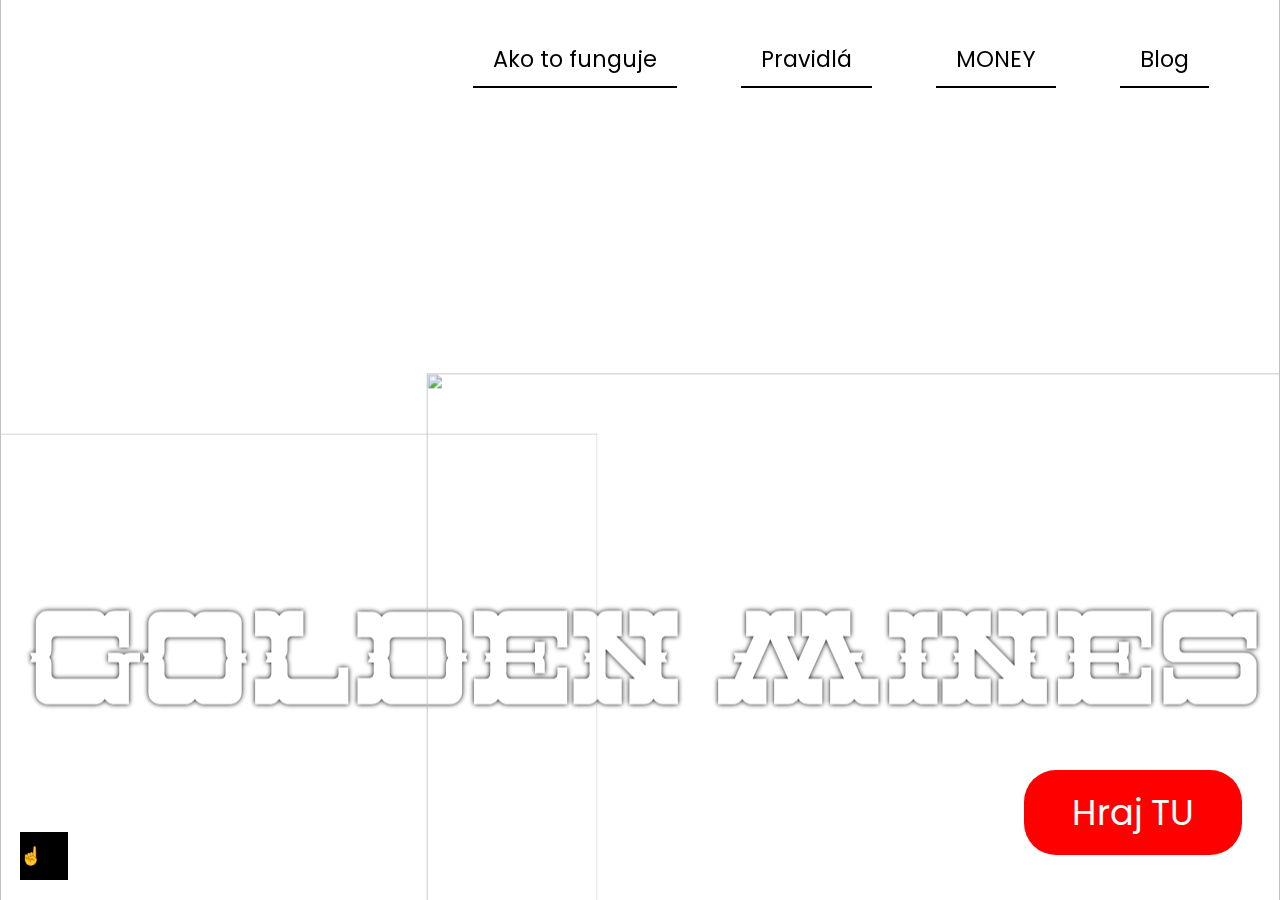
==== index.html @ 9b0a1c46 "Add files via upload" ====
<!DOCTYPE html>
<html lang="en">
<head>
    <meta charset="UTF-8">
    <meta name="viewport" content="width=device-width, initial-scale=1.0">
    <title>Golden Mines</title>
    <link rel="stylesheet" href="styles.css">
    <link rel="preconnect" href="https://fonts.googleapis.com">
    <link rel="preconnect" href="https://fonts.gstatic.com" crossorigin>
    <link href="https://fonts.googleapis.com/css2?family=Poppins:ital,wght@0,300;0,400;0,700;0,800;1,300&display=swap" rel="stylesheet">
    <link href="https://unpkg.com/aos@2.3.1/dist/aos.css" rel="stylesheet">
    
</head>
<body>
    <a href="" class="a-cta">
        <div class="cta">Hraj TU</div>
    </a>

    <div class="scrollToTopBtn">☝️</div>
    

    <div class="wrapper">
        
        <nav class="nav">
            <input type="checkbox" id="nav-check">
              <div class="nav-header">
                <div class="nav-title logo">
                  
                </div>
              </div>
              <div class="nav-btn menu-items" id="menu">
                <label for="nav-check">
                  <span class="line-1"></span>
                  <span class="line-2"></span>
                  <span class="line-3"></span>
                </label>
              </div>
            <ul class="nav-list">
              <li><a href="#atf" class="hover-animation" id="top">Ako to funguje</a></li>
              <li><a href="#rules" class="hover-animation">Pravidlá</a></li>
              <li><a href="#money" class="hover-animation">MONEY</a></li>
              <li><a href="#bb" class="hover-animation">Blog</a></li>
            </ul>
        </nav>
        <header>
            <img src="https://lh3.googleusercontent.com/pw/AIL4fc_6dKrCgphfph3wB4d3SVeVBeexCOc2OrMAYzwJkneeIIgdIEN6M0lj3PhbDrO88kbMSRLiS8F5J6vPbnIkny32Tnr4PzD8XAIhFByEGGRoAO_AY2XN=w2400" alt="" class="background">
            <img src="https://lh3.googleusercontent.com/pw/AIL4fc-oiW6kAd2v8ZvRy0LVGXOCRowTZ6TR_eJRW0NjmSG_LkenKSI_gQydhmaIMxwE8V2CPoYSMRp3kaWZu0hReyLuxGX-AuriEzreAhP1XIP3Be4lAFA_=w2400" alt="" class="foreground-left">
            <img src="https://lh3.googleusercontent.com/pw/AIL4fc9DDHajbQrZkwJofv5lgK8YIXgM2vff1e0lYQ9BOH8PDeBJ5qB8cOEFeukiF05RbwjDPTLZlxQDyvwHEPJkxTeXj4QfkiiunWFarC8muHu5IQIeBpp5=w2400" alt="" class="foreground-right">
            <h1 class="title">GOLDEN MINES</h1>
        </header>
        <section class="first-section" id="atf">
            <h1 data-aos="fade-right">WHAT?!! Ako to funguje? </h1>
            <div class="p-wrapper">
                <p class="p-container eye-point">
                    Golden Mines je populárnou online hrou, ktorá umožňuje hráčom ťažiť virtuálne zlato a zarobiť si reálne peniaze. Hra je k dispozícii od roku 2007 a má veľkú základňu hráčov v Rusku a ďalších krajinách.
                    Je zadarmo a ponúka hráčom možnosť získavať virtuálne zlato prostredníctvom rôznych aktivít v hre ako je ťažba, obchodovanie a plnenie úloh.
                </p>
                <p class="p-container">
                     Hráči môžu následne vymeniť svoje virtuálne zlato za reálne peniaze alebo ho použiť na nákup bonusov a vylepšení v hre. No je tam jeden trik.
                    Golden Mines je vďaka svojmu nie až tak zaujímavému hernému zážitku voľbou pre každého, kto hľadá pomerne jednoducho zarobené peniaze, každopádne, musíš sa v tom vedieť hýbať.
                </p>
            </div>
        </section>
        <section class="second-section">
            <div data-aos="fade-right">
                <h1  id="rules">hmm... Pravidlá?</h1>
            </div>
            <div class="p-wrapper">
                <div class="p-container container-img">
                    <img  src="https://lh3.googleusercontent.com/pw/AIL4fc_JHTX8qP8EedUizKuuDOhqvPA8HYAQA8ZOhrdyefDSOCs2l26OonTu_F_nuL8t9RU3XJeCE-rIxd51jhit5y4_uYezyNhdcSOiB9pRfBB-XQ9IvmTr=w2400" alt=""></img>
                </div>
                <p class="p-container"> Hlavnými mechanikami hry Golden Mines sú ťažba virtuálneho zlata, obchodovanie a plnenie úloh. Hráči môžu ťažiť zlato tak, že si prenajmú trpaslíkov, ktorí za nich ťažia rudy rôznej kvality, ktoré sa vymieňa za virtuálnu menu. Čím viac zlata hráči ťažia, tým drahších/lepších trpaslíkov si môžu prenajať.   
                </p>
            </div>
            <div class="p-wrapper">
                <p class="p-container">
                    Hráči možu kupovať zlato aj za reálne peniaze a získavať tak ďalšiu virtuálnu menu. Hra ponúka aj rôzne úlohy a výzvy, ktoré hráči môžu plniť na získanie ďalšieho zlata a bonusov.
                    Celkovo je herný zážitok v Golden Mines založený na rôznych aktivitách, ktoré hráči musia vykonávať, aby získali virtuálne zlato a zlepšili svoj herný postup.
                </p>
                <div-p class="p-container container-img">
                    <img src="https://lh3.googleusercontent.com/pw/AIL4fc8SibuO_Uk42aJY_wFPdqSKVJxFIcW8uuHHeJH7R7Ah7AxA7Z309IEn6S44OVEuLWGQ2MsEv3vnTuv3QLq6Jat9g_FsRh9s500fCQV3DaZx4t4uq0Yp=w2400" alt="">
                </div-p>
            </div>
        </section>
        
        <section class="third-section">
            <div class="p-wrapper-column">
                <h1 data-aos="fade-right" >Oficiálne pravidlá</h1>
                <p>Golden Mines je hra, ktorá má určité pravidlá a podmienky, ktoré hráč musí dodržiavať. Sú tam obyčajné veci typu že, keď budeš podvádzať, tak majú plné právo ti zablokovať účet atď atď... No ak plánuješ začať hrať, tu máš link, určite to čekni.</p>

                <a href="https://play.gold-mines.biz/en/rules"><button>PRAVIDLÁ TU</button></a>
                
            </div>
        </section>

        <section class="fourth-section showbutton">
            <div class="p-wrapper-column">
                <h1 data-aos="fade-right" id="money">Ako vytiahnuť peniaze? 
                </h1>
                <div class="p-wrapper gif-wrapper">
                    <p>Áno, predsalen</p>
                    <div class="gif"></div>
                    <p>je to možné :)))</p>
                </div>

                <p class="p-background"> Ak hráč v hre Golden Mines zarobí virtuálne zlato a chce si ho vymeniť za reálne peniaze, musí dodržať určité pravidlá. Hráč musí mať platný účet na platobnej platforme, ktorú podporuje Golden Mines (PAYEER - pre slovákov je naj). Potom môže požiadať o výmenu virtuálneho zlata za reálne peniaze.
                </p>

                <p class="p-background">Proces výberu peňazí závisí od výšky výberu a spôsobu platby. Hráč musí mať minimálnu sumu virtuálneho zlata na účte, ktorú možno vybrať a musí byť overený. Overenie účtu môže zahŕňať odoslanie dokladov totožnosti alebo iných informácií. Hráč by mal tiež dodržiavať pravidlá a podmienky hry, aby sa vyhol zrušeniu výberu alebo uzamknutiu účtu.</p>
                
                <p class="p-background">Ak sú splnené všetky požiadavky, hráč môže požiadať o výmenu virtuálneho zlata za reálne peniaze, ktoré budú zaslané na jeho platobný účet. </p>
                
            </div>
        </section>
        <section class="fifth-section showbutton" >
            <div class="p-wrapper-column">
                <h1 data-aos="fade-right" id="bb">BONUSY + Blog</h1>
                <div class="bonus-col">
                    <h2>Golden BURSE</h2>
                    <p>Golden BURSE alebo takzvaná zlatá burza? Je pomerne nová mechanika v hre, stará len niekoľko mesiacov. A toto je hlavný dôvod prečo som sa vrátil k aktívnemu hraniu Golden Mines.</p>

                    <p>Teraz poďme k tomu ako to funguje, Zlatá burza ti umožňuje okamžite predať zlato za momentálny kurz (ktorý je určený aktuálnym množstvom hráčov) za takzvané <span class="cash-points"><a href="">CASH POINTS</a> </span>toré sú potrebné na to, aby si si mohol vytiahnuť peniaze. 
                    </p>

                    <p>
                        Zlatá burza je k dispozícii všetkým hráčom, ktorí doplnili zostatok aspoň 5 000 rubľami.
                        
    
                    </p>
                        
                        
                </div>
            </div>
        </section>
        <section class="blog showbutton">
            <div class="p-wrapper-column">
                <h1 data-aos="fade-right">BLOG</h1>
                <div class="blog-cards">
                    
    
                    <div class="blogItem">
                        <a href="blog.html">
                        <img src="https://lh3.googleusercontent.com/pw/AIL4fc_d4dgTKtdZ2F7DD849lRiBowWgm0NQReX3zq_CmthRGT8pSpr0VP4Yy2P55MYomzACI0fovpTZgeNoj0thiFhoXh3fOmnhC1rWR_RO8Mbg4Zjk5nH1=w2400" alt="">
                        <h5> zaČiatky</h5>
                        <h2>Začínal som ako 17 ročný chalan..</h2>
                        <p>"Myslel som si, že budem mať do 5 rokov z tohto na účte milióny. Hahah chceš vedieť kolko som zarobil naozaj? Dotraz mi prišlo.."
                        </p>
                        <div class="footer">
                            <img src="https://lh3.googleusercontent.com/pw/AIL4fc8m6s7nbV8cYysvJoqXZyfI14P0KTt6GFCYiniR49mPILTgJ8TBw0m60yxFVj-MsEPS3XosPsIyA-toq7vcbDoKbXkcuf8i518mbXHv9Qd_KGiSCq7a=w2400" alt="">
                            <h4><span class="bold">GoldenMajner</span> <br>  16.09.2023</h4>
                        </div>
                        </a>
                    </div>
                    
                    <div class="blogItem">
                    <img src="https://lh3.googleusercontent.com/pw/AIL4fc_d4dgTKtdZ2F7DD849lRiBowWgm0NQReX3zq_CmthRGT8pSpr0VP4Yy2P55MYomzACI0fovpTZgeNoj0thiFhoXh3fOmnhC1rWR_RO8Mbg4Zjk5nH1=w2400" alt="">
                    <h5>Meme</h5>
                    <h2></h2>
                    <p>
                    </p>
                    <div class="footer">
                        <img src="https://lh3.googleusercontent.com/pw/AIL4fc8m6s7nbV8cYysvJoqXZyfI14P0KTt6GFCYiniR49mPILTgJ8TBw0m60yxFVj-MsEPS3XosPsIyA-toq7vcbDoKbXkcuf8i518mbXHv9Qd_KGiSCq7a=w2400" alt="">
                        <h4><span class="bold"></span> <br> </h4>
                    </div>
                    </div>
                    <div class="blogItem">
                    <img src="https://lh3.googleusercontent.com/pw/AIL4fc_d4dgTKtdZ2F7DD849lRiBowWgm0NQReX3zq_CmthRGT8pSpr0VP4Yy2P55MYomzACI0fovpTZgeNoj0thiFhoXh3fOmnhC1rWR_RO8Mbg4Zjk5nH1=w2400" alt="">
                    <h5>Self-Improvement</h5>
                    <h2></h2>
                    <p>
                    </p>
                    <div class="footer">
                        <img src="https://lh3.googleusercontent.com/pw/AIL4fc8m6s7nbV8cYysvJoqXZyfI14P0KTt6GFCYiniR49mPILTgJ8TBw0m60yxFVj-MsEPS3XosPsIyA-toq7vcbDoKbXkcuf8i518mbXHv9Qd_KGiSCq7a=w2400" alt="">
                        <h4><span class="bold"></span> <br></h4>
                    </div>
                    </div>
                
                </div>
                  
                
            </div>
        </section>
        
        
    </div>


    <script src="https://unpkg.com/aos@next/dist/aos.js">
    </script>
    <script>
      AOS.init({
        duration: 300,
        once: true,
        delay: 0,
      });
    </script>

    <script>
        var toggleClass = document.getElementById("menu");
      
        toggleClass.onclick = function() {
          toggleClass.classList.toggle("open-menu")
        }
    </script>

    <script>
        // We select the element we want to target
        var target = document.querySelectorAll(".showbutton");

        var scrollToTopBtn = document.querySelector(".scrollToTopBtn");
        var rootElement = document.documentElement;

        // Next we want to create a function that will be called when that element is intersected
        function callback(entries, observer) {
        // The callback will return an array of entries, even if you are only observing a single item
        entries.forEach((entry) => {
            if (entry.isIntersecting) {
            // Show button
            scrollToTopBtn.classList.add("showBtn");
            } else {
            // Hide button
            scrollToTopBtn.classList.remove("showBtn");
            }
        });
        }

        function scrollToTop() {
        rootElement.scrollTo({
            top: 0,
            behavior: "smooth"
        });
        }
        scrollToTopBtn.addEventListener("click", scrollToTop);

        // Next we instantiate the observer with the function we created above. This takes an optional configuration
        // object that we will use in the other examples.
        let observer = new IntersectionObserver(callback);
        // Finally start observing the target element
        observer.observe(target);

    </script>

    
</body>
</html>
---- styles.css ----
*,
*::after,
*::before {
  box-sizing: border-box;
  padding: 0;
  margin: 0;
  scroll-behavior: smooth;
}

:root {
    --green:#606C38;
    --dark-green:#283618;
    --white: #FEFAE0;
    --light-orange: #DDA15E;
    --dark-orange:#BC6C25;

    --gradient-dark: linear-gradient(90deg, rgba(96,108,56,1) 0%, rgba(40,54,24,1) 80%);
}

html {
    font-size: 1rem;
    font-family: 'Poppins', sans-serif;

    
}

@font-face {
    font-family: Tightrope;
    src: url(Tightrope-Regular.ttf);
}


/* ----- CTA ----- */
.cta {
  width: fit-content;
  height: fit-content;
  position: fixed;
  z-index: 9999;
  right: 3%;
  bottom:5%;

  background-color: red;
  color:white ;
  font-size: 2.2rem;
  padding: 1rem 3rem;
  border-radius: 2rem;
  border: none;
  animation: cta-hop 10s ease-in-out infinite;
  
}


@keyframes cta-hop {
  0% {
    transform: translateY(0%);
  }

  5% {
    transform: translateY(30%);
  }
   
  8% {
    transform: translateY(0%);
  }

  15% {
    transform: translateY(10%);
  }

  20% {
    transform: translateY(0%);
  }
}

/* ----- to top button ----- */

/* .to-top {
  position: fixed;
  width: 2rem;
  height: 2rem;
  
  bottom: 5%;
  left: 3%;
  z-index: 9999;
  padding: 2rem;
  background-image: url(https://static.thenounproject.com/png/4595406-200.png);
  background-size: cover;
  animation: topButton;
  animation-iteration-count: 1;
  animation-duration: 3s;
  animation-timeline: linear;
  scroll-behavior: smooth;

}

@keyframes topButton {
  0% {
    opacity: 0;
  }
  90% {
    transform: translateY(40%);
    opacity: 0;
  }

  96% {
    transform: translateY(30%);
    opacity: .5;
  }
  
  100% {
    transform: translateY(0%);
    opacity: 1;
  }
  
} */

.scrollToTopBtn {
  background-color: black;
  border: none;
  color: white;
  cursor: pointer;
  font-size: 18px;
  line-height: 48px;
  width: 48px;

  /* place it at the bottom right corner */
  position: fixed;
  bottom: 20px;
  left: 20px;
  /* keep it at the top of everything else */
  z-index: 100;
  /* hide with opacity */
  opacity: 1;
  /* also add a translate effect */
  /* transform: translateY(100px); */
  /* and a transition */
  transition: all 0.5s ease;
}

.showBtn {
  opacity: 1;
  transform: translateY(0);
}







/* ---------- NAV-CSS ----------  */

.pc-nav {
    display: flex;
    justify-content: space-between;
    margin-top: 2rem;
    margin-bottom: -5rem;
  }
  
  .logo {
    color: var(--red);
    font-size: 1.7rem;
  }
  .logo-1 {
    color: var(--red);
    font-size: 3rem;
    font-weight: 900;
  }
  
  .menu-items {
    display: flex;
    justify-content: center;
    align-items: center;
  }
  
  .menu-items p {
    margin: 0 2rem;
    font-size: 1rem;
    font-weight: 400;
  }
  
  .nav {
    width: 100%;
    background-color: transparent;
    display: flex;
    align-items: center;
  }
  
  .nav > .nav-header {
    flex: 0.95;
    padding-left: 1rem;
  }
  
  
  .nav > .nav-list {
    display: flex;
    gap: 2rem;
    margin-right: 2rem;
    margin-top: 2rem;
  }
  .nav > .nav-list > li {
    list-style-type: none;
    border-bottom: 2px solid black;
    margin: 0 1rem;
  }
  .nav > .nav-list > li a {
    text-decoration: none;
    color: black;
    cursor: pointer;
    font-size: 1.4rem;
    padding: 10pX 20px;
    
  }
  .nav > #nav-check {
      display: none;
  }

  /* hover animation */

.nav-list a:hover {
  
    transition: color 0.3s ease-in-out;
    
  }
  
  .hover-animation {
    display: inline-block;
    position: relative;
    
  }
  
  .hover-animation::after {
    content: '';
    position: absolute;
    width: 100%;
    transform: scaleX(0);
    height: 2px;
    bottom: 0;
    left: 0;
    background-color: black;
    transform-origin: bottom right;
    transition: transform 0.25s ease-out;
  }
  
  .hover-animation:hover::after {
    transform: scaleX(1);
    transform-origin: bottom left;
  }

  /* other animations */

   .hidden {
    opacity: 0;
    transform: translateX(-20%);
    filter: blur(10px);
    -webkit-transform: translateX(-20%); 
    -webkit-filter: blur(10px);
    -webkit-transition: all 700ms ease-in-out;
    transition: all 700ms ease-in-out;
   }
  
   .show {
    opacity: 1;
    transform: translateX(0%);
    filter: blur(0px);
    -webkit-transform: translateX(0%); 
    -webkit-filter: blur(0px);
    
   }

   @keyframes pulse {
    from, to {
      scale: 1;
    }
    
    50% {
      scale: 1.02;
    }
  }
  

/* ---------  HERO ----------- */

.title {
    text-align: center;
    font-family: Tightrope;
    font-size: 7rem;
    color: white;
    text-shadow: 0 0 5px black;
    z-index: 1;
    transform: translateZ(-5px) scale(1.5);
}


.wrapper {
    height: 100dvh;
    overflow-y: auto;
    overflow-x: hidden;
    perspective: 10px;
    margin: 0;
    position: relative;
}

header {
    position: relative;
    display: flex;
    justify-content: center;
    align-items: center;
    height: 150%;
    transform-style: preserve-3d;
    z-index: -1;
}

.background {
    position: absolute;
    width: 100%;
    height: 100%;
    object-fit: cover;
    z-index: -1;
    transform: translateZ(-10px) scale(2);
}

.foreground-left {    
    position: absolute;
    width: 100%;
    height: 100%;
    object-fit: cover;
    z-index: 3;

    transform: translateZ(-5px) scale(1) translateX(-55%) translateY(25%);
}
.foreground-right {    
    position: absolute;
    width: 100%;
    height: 100%;
    object-fit: cover;
    z-index: -1;

    transform: translateZ(-2px) scale(1) translateX(30%) translateY(20%);
}

img {
    max-width: 100%;
    
}

img:hover {
  animation: pulse 800ms ease-in-out;
}

.eye-point {
  background-color: var(--light-orange);
  color: var(--dark-green);
  padding: 10px;
  border-radius: 1rem;
  box-shadow: 2px 4px 84px 0px rgba(163, 145, 133, 0.75);
    -webkit-box-shadow: 2px 4px 84px 0px rgba(194, 189, 184, 0.75);
    -moz-box-shadow: 2px 4px 84px 0px rgba(160, 94, 18, 0.75);
}


/* ---------  FIRST SECTION  ----------- */

.first-section {
    font-size: 1.8rem;
    background: rgb(96,108,56);
    background: linear-gradient(90deg, rgba(96,108,56,1) 0%, rgba(40,54,24,1) 80%);
    padding: 3rem;
    display: flex;
    flex-direction: column;

    color: var(--light-orange);
    padding-bottom: 2rem;
}

 h1 {
    font-size: 3.4rem;
    margin: 2rem auto;
}


.first-section p {
    margin-top: 3rem;
}

.p-wrapper {
    display: flex;
    justify-content: space-around;
    gap: 3rem;
    max-width: 1200px;
    margin:2rem auto;
}

.p-wrapper-column {
    display: flex;
    flex-direction: column;
    max-width: 1200px;
    margin:2rem auto;
    gap: 1rem;
}

.p-container {
    display: flex;
    width: 50%;
    
}

.container-img {
    align-items: center;
    justify-content: center;
    object-fit: cover;
}

/* ---------  SECOND SECTION  ----------- */

.second-section {
    font-size: 1.8rem;
    background-color: var(--white);
    color: var(--dark-green);
    display: flex;
    flex-direction: column;
    padding-bottom: 2rem;
}


/* ---------  Third SECTION  ----------- */

.third-section {
    font-size: 1.8rem;
    background: rgb(188,108,37);
background: linear-gradient(90deg, rgba(188,108,37,1) 0%, rgba(221,161,94,1) 76%, rgba(221,161,94,1) 76%);
    color: var(--dark-green);
    display: flex;
    flex-direction: column;
    padding-bottom: 2rem;
}

ol > li {
    margin: 2rem auto;
}

button {
    width: fit-content;
    padding: 1rem 3rem ;
    border: none;
    border-radius: 10px;
    background-color: var(--dark-green);
    color: var(--white);
    font-size: 2rem;
    letter-spacing: 3px;
    cursor: pointer;
}

.third-section a {
    text-decoration: none;
    margin: 0 auto;
    cursor: pointer;
}

/* ---------  fourth SECTION  ----------- */

.fourth-section {
    font-size: 1.8rem;
    background: var(--dark-green);
    color: var(--light-orange);
    display: flex;
    flex-direction: column;
    padding-bottom: 2rem;
}


.gif {
    width: 400px;
    height: 300px;
    margin: 0 auto;
    background-image: url(https://i.kym-cdn.com/photos/images/newsfeed/001/697/667/95f.gif);
}

.gif-wrapper {
    align-items: center;
    font-size: 2.4rem;
    
}

.p-background {
    background-color: rgba(1, 1, 1, .5);
    padding: 2rem;
    border-radius: 10px;

    box-shadow: 2px 4px 84px 0px rgba(160, 94, 18, 0.75);
    -webkit-box-shadow: 2px 4px 84px 0px rgba(160, 94, 18, 0.75);
    -moz-box-shadow: 2px 4px 84px 0px rgba(160, 94, 18, 0.75);
}

/* ---------  fifth SECTION  ----------- */

.fifth-section {
    font-size: 1.8rem;
    background-color: var(--white);
    color: var(--dark-orange);
    display: flex;
    flex-direction: column;
    padding-bottom: 2rem;
}

.bonus-col {
    display: flex;
    flex-direction: column;
    gap: 1rem;
}

.bonus-col h2 {
    text-align: left;
    
}
.bonus-col p {
    background-color: rgba(186, 145, 145, 0.5);
    padding: 2rem;
    border-radius: 10px;

    box-shadow: 2px 4px 84px 0px rgba(68, 62, 58, 0.75);
    -webkit-box-shadow: 2px 4px 84px 0px rgba(68, 62, 58, 0.75) ;
    -moz-box-shadow: 2px 4px 84px 0px rgba(68, 62, 58, 0.75);
}

.cash-points {
    color: red;
}
a {
    text-decoration: none;
    color: red;
}

/* ---------  BLOG SECTION  ----------- */

.blog {
    font-size: 1.8rem;
    background-color: var(--light-orange);
    color: var(--dark-green);
    display: flex;
    flex-direction: column;
    margin-bottom: 2rem;
}


/* blog cards  */

.blog-cards {
    display: flex;
    gap: 2rem;
    flex-wrap: wrap ;
    font-size: 1rem;
}

.bold {
font-weight: 900;

}

  .blogItem {
    width: 400px;
    color: white;
    margin: 3rem auto;
    background: rgba(94, 59, 59, 0.5);
    box-shadow: 0 8px 32px 0 rgba(46, 14, 14, 0.37);
    backdrop-filter: blur( 5.5px );
    -webkit-backdrop-filter: blur( 5.5px );
    border-radius: 20px;
    border: 1px solid rgba(8, 8, 8, 0.18);
    display: flex;
    flex-direction: column;
    justify-content: space-between;
  }
  
  .blogItem h2 {
    margin: .5rem 2.2rem;
    color: white;
    font-weight: bold;
    text-align: left;
  }
  
  .blogItem p {
    width: 80%;
    text-align: left;
    margin: 0 auto;
    padding: 15px;
    color: rgb(238, 205, 205);
  }
  
  .blogItem h5 {
    color: white;
    text-transform: uppercase;
    background-color: orange;
    border-radius: 12px;
    padding: 5px;
    display: inline-block;
    align-self: flex-start;
    margin: 1rem;
  }
  
  .blogItem:hover {
    scale: 1.02;
    transition: all 100ms ease-in;
  }
  .footer {
    display: flex;
    margin: 1rem ;
  }

  .blogItem:hover {
    scale: 1.02;
    transition: all 100ms ease-in;
  }
  .footer {
    display: flex;
    margin: 1rem ;
  }
  
  .footer img {
    width: 3rem;
    height: 3rem;
    border-radius: 10rem;
    object-fit: cover;
  }
  
  .footer h4  {
    padding-left: 10px;
    padding-top: 5px;
    text-align: start;
    font-weight: 200;
  } 
  
  a {
    text-decoration: none;
    color: wheat;
  }
  
  


  
  /* ---------- 	MEDIA QUERIEs ----------  */
  
  @media only screen and (max-width: 905px) {
  
    .blogItem p {
      padding: 0;
    }
  }
  @media only screen and (max-width: 480px) {
    .nav {
      padding: 1rem;
    }
    .nav > .nav-btn {
      display: inline-block;
      position: absolute;
      right: 0;
      top: 0;
      padding-top: 0.2rem;
    }
    .nav > .nav-btn > label {
      display: inline-block;
      width: 50px;
      height: 50px;
      padding: 13px;
      z-index: 999;
    }
  
    .nav > .nav-btn > label > span {
      display: block;
      position: absolute;
      width: 25px;
      height: 3px;
      background-color: black;
      border-radius: 50px;
      top: 50%;
      left: 50%;
      transform: translate(-50%, -50%);
      transition: transform .4s, width .4s;
      z-index: 999;
    }

    .nav > .nav-list > li a {
        text-decoration: none;
        color: white;
        cursor: pointer;
      }
  
    .nav > .nav-btn > label > .line-1{
      transform: translate(-50%, -8px);
    }
    
    .nav > .nav-btn > label > .line-3{
      transform: translate(-50%, 5px);
    }
  
    /* animating on opened menu lines */
  
    .nav > .open-menu > label > .line-1 {
      transform: translate(-50%, -2.5px) rotate(-45deg);
    }
    .nav > .open-menu > label .line-2 {
      width: 0;
    }
    .nav > .open-menu > label .line-3 {
      transform: translate(-50%, -2.5px) rotate(45deg);
    }

    .nav > .open-menu > label > span{
        background-color: white;
    }

    .nav > .open-menu > .nav-list {
        top: 0%;
    }
  
    .nav > .nav-list {
      position: absolute;
      display: flex;
      flex-direction: column;
      gap: 1rem;
      width: 100%;
      height: 0;
      transition: all 0.3s ease-in;
      top: 0;
      left: 0%;
      overflow: hidden;
      z-index: 10;
      opacity: .7;
    }
    .nav > .nav-list > li {
        width: 100%;
        margin-top: 1rem;
        background-color: transparent;
        text-align: center;
    }
    .nav > #nav-check:checked ~ .nav-list {
      height: 400px;
      background-color: rgb(56, 36, 36);
      position: absolute;
      z-index: 1;
      top: 0;
      padding-top: 100px;
    }

    header {
      height: 110%;
    }
    .title {
      font-size:4rem;
    }

    .gif {
      width: 200px;
      height: 150px;
      background-position: center;
    }

    .blogItem {
      width: 300px;
    }

    .cta {
      bottom: 3%;
    }

    .nav > .nav-list {
      margin-top: 0;
    }

    .nav > .nav-list > li {
      border-bottom: none;
      text-transform: uppercase;
    }
  
  }
  

  @media  only screen and (max-width: 900px) {
    html {
      font-size: 80%;
    }

    .gif-wrapper p {
      text-align: center;
      font-size: 60%;
    }
  }
  @media only screen and (max-width: 638px) {
    html {
      font-size: 70%;
    }

    .gif-wrapper p {
      text-align: center;
      font-size: 60%;
    }

    .p-wrapper {
      flex-direction: column;
    }

    .p-container {
      width: 90%;
      margin: 0 auto;
    }

    .third-section p {
      padding: 0 2rem;
    }

    h1{
      margin: 1rem auto;
      text-align: center;
    }

    h2 {
      margin-left: 1rem;
    }

    .p-background,
    .bonus-col p {
      margin: 0 1rem;
    }
  }

  @media only screen and (max-width: 475px) {

   
  }
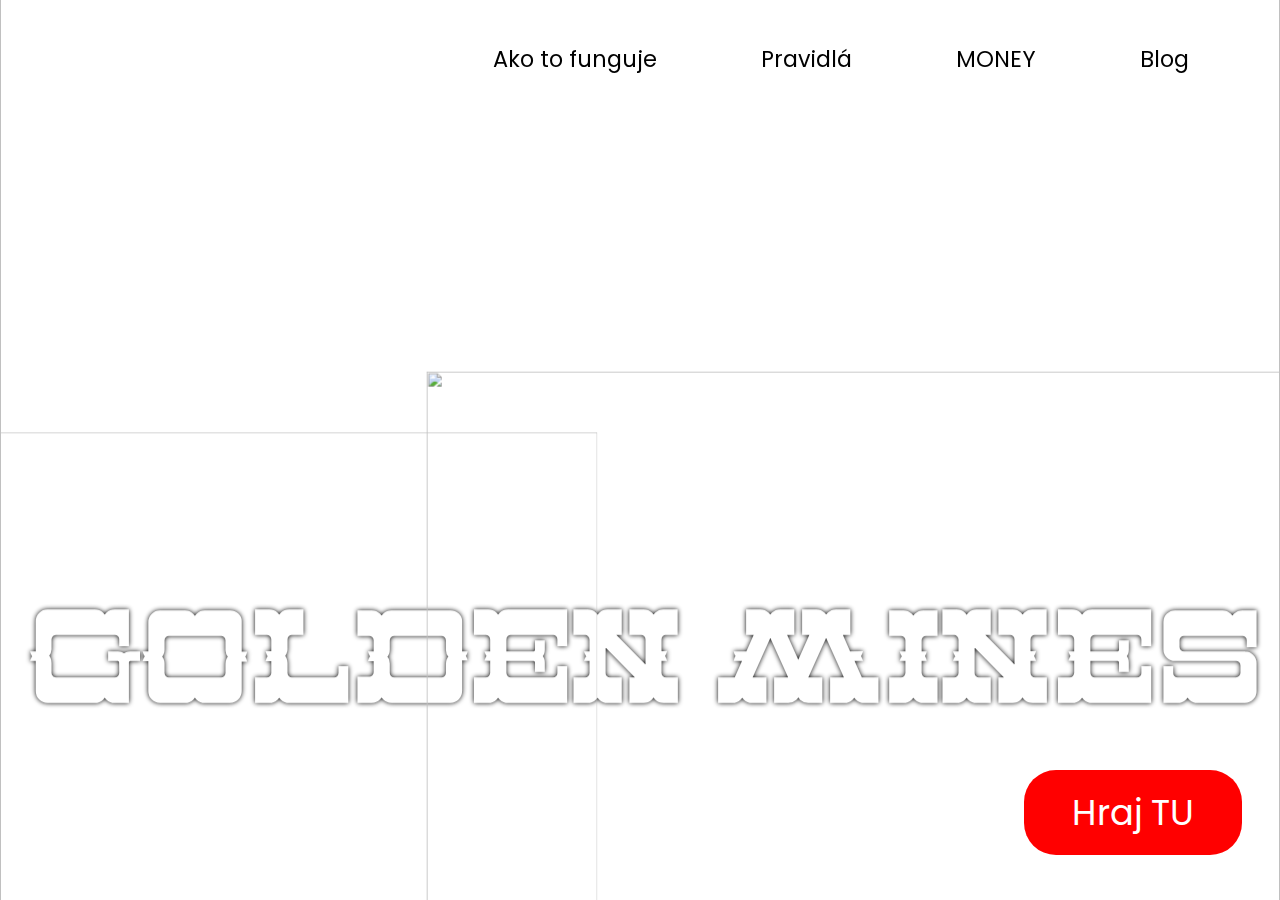
==== commit c6a060be: "Add files via upload" ====
--- a/index.html
+++ b/index.html
@@ -16,7 +16,9 @@
         <div class="cta">Hraj TU</div>
     </a>
 
-    <div class="scrollToTopBtn">☝️</div>
+    <a href="#menu">
+        <div class="scrollToTopBtn"></div>
+    </a>
     
 
     <div class="wrapper">
@@ -48,137 +50,131 @@
             <img src="https://lh3.googleusercontent.com/pw/AIL4fc9DDHajbQrZkwJofv5lgK8YIXgM2vff1e0lYQ9BOH8PDeBJ5qB8cOEFeukiF05RbwjDPTLZlxQDyvwHEPJkxTeXj4QfkiiunWFarC8muHu5IQIeBpp5=w2400" alt="" class="foreground-right">
             <h1 class="title">GOLDEN MINES</h1>
         </header>
-        <section class="first-section" id="atf">
-            <h1 data-aos="fade-right">WHAT?!! Ako to funguje? </h1>
-            <div class="p-wrapper">
-                <p class="p-container eye-point">
-                    Golden Mines je populárnou online hrou, ktorá umožňuje hráčom ťažiť virtuálne zlato a zarobiť si reálne peniaze. Hra je k dispozícii od roku 2007 a má veľkú základňu hráčov v Rusku a ďalších krajinách.
-                    Je zadarmo a ponúka hráčom možnosť získavať virtuálne zlato prostredníctvom rôznych aktivít v hre ako je ťažba, obchodovanie a plnenie úloh.
-                </p>
-                <p class="p-container">
-                     Hráči môžu následne vymeniť svoje virtuálne zlato za reálne peniaze alebo ho použiť na nákup bonusov a vylepšení v hre. No je tam jeden trik.
-                    Golden Mines je vďaka svojmu nie až tak zaujímavému hernému zážitku voľbou pre každého, kto hľadá pomerne jednoducho zarobené peniaze, každopádne, musíš sa v tom vedieť hýbať.
-                </p>
-            </div>
-        </section>
-        <section class="second-section">
-            <div data-aos="fade-right">
-                <h1  id="rules">hmm... Pravidlá?</h1>
-            </div>
-            <div class="p-wrapper">
-                <div class="p-container container-img">
-                    <img  src="https://lh3.googleusercontent.com/pw/AIL4fc_JHTX8qP8EedUizKuuDOhqvPA8HYAQA8ZOhrdyefDSOCs2l26OonTu_F_nuL8t9RU3XJeCE-rIxd51jhit5y4_uYezyNhdcSOiB9pRfBB-XQ9IvmTr=w2400" alt=""></img>
-                </div>
-                <p class="p-container"> Hlavnými mechanikami hry Golden Mines sú ťažba virtuálneho zlata, obchodovanie a plnenie úloh. Hráči môžu ťažiť zlato tak, že si prenajmú trpaslíkov, ktorí za nich ťažia rudy rôznej kvality, ktoré sa vymieňa za virtuálnu menu. Čím viac zlata hráči ťažia, tým drahších/lepších trpaslíkov si môžu prenajať.   
-                </p>
-            </div>
-            <div class="p-wrapper">
-                <p class="p-container">
-                    Hráči možu kupovať zlato aj za reálne peniaze a získavať tak ďalšiu virtuálnu menu. Hra ponúka aj rôzne úlohy a výzvy, ktoré hráči môžu plniť na získanie ďalšieho zlata a bonusov.
-                    Celkovo je herný zážitok v Golden Mines založený na rôznych aktivitách, ktoré hráči musia vykonávať, aby získali virtuálne zlato a zlepšili svoj herný postup.
-                </p>
-                <div-p class="p-container container-img">
-                    <img src="https://lh3.googleusercontent.com/pw/AIL4fc8SibuO_Uk42aJY_wFPdqSKVJxFIcW8uuHHeJH7R7Ah7AxA7Z309IEn6S44OVEuLWGQ2MsEv3vnTuv3QLq6Jat9g_FsRh9s500fCQV3DaZx4t4uq0Yp=w2400" alt="">
-                </div-p>
-            </div>
-        </section>
-        
-        <section class="third-section">
-            <div class="p-wrapper-column">
-                <h1 data-aos="fade-right" >Oficiálne pravidlá</h1>
-                <p>Golden Mines je hra, ktorá má určité pravidlá a podmienky, ktoré hráč musí dodržiavať. Sú tam obyčajné veci typu že, keď budeš podvádzať, tak majú plné právo ti zablokovať účet atď atď... No ak plánuješ začať hrať, tu máš link, určite to čekni.</p>
-
-                <a href="https://play.gold-mines.biz/en/rules"><button>PRAVIDLÁ TU</button></a>
-                
-            </div>
-        </section>
-
-        <section class="fourth-section showbutton">
-            <div class="p-wrapper-column">
-                <h1 data-aos="fade-right" id="money">Ako vytiahnuť peniaze? 
-                </h1>
-                <div class="p-wrapper gif-wrapper">
-                    <p>Áno, predsalen</p>
-                    <div class="gif"></div>
-                    <p>je to možné :)))</p>
-                </div>
-
-                <p class="p-background"> Ak hráč v hre Golden Mines zarobí virtuálne zlato a chce si ho vymeniť za reálne peniaze, musí dodržať určité pravidlá. Hráč musí mať platný účet na platobnej platforme, ktorú podporuje Golden Mines (PAYEER - pre slovákov je naj). Potom môže požiadať o výmenu virtuálneho zlata za reálne peniaze.
-                </p>
-
-                <p class="p-background">Proces výberu peňazí závisí od výšky výberu a spôsobu platby. Hráč musí mať minimálnu sumu virtuálneho zlata na účte, ktorú možno vybrať a musí byť overený. Overenie účtu môže zahŕňať odoslanie dokladov totožnosti alebo iných informácií. Hráč by mal tiež dodržiavať pravidlá a podmienky hry, aby sa vyhol zrušeniu výberu alebo uzamknutiu účtu.</p>
-                
-                <p class="p-background">Ak sú splnené všetky požiadavky, hráč môže požiadať o výmenu virtuálneho zlata za reálne peniaze, ktoré budú zaslané na jeho platobný účet. </p>
-                
-            </div>
-        </section>
-        <section class="fifth-section showbutton" >
-            <div class="p-wrapper-column">
-                <h1 data-aos="fade-right" id="bb">BONUSY + Blog</h1>
-                <div class="bonus-col">
-                    <h2>Golden BURSE</h2>
-                    <p>Golden BURSE alebo takzvaná zlatá burza? Je pomerne nová mechanika v hre, stará len niekoľko mesiacov. A toto je hlavný dôvod prečo som sa vrátil k aktívnemu hraniu Golden Mines.</p>
-
-                    <p>Teraz poďme k tomu ako to funguje, Zlatá burza ti umožňuje okamžite predať zlato za momentálny kurz (ktorý je určený aktuálnym množstvom hráčov) za takzvané <span class="cash-points"><a href="">CASH POINTS</a> </span>toré sú potrebné na to, aby si si mohol vytiahnuť peniaze. 
-                    </p>
-
-                    <p>
-                        Zlatá burza je k dispozícii všetkým hráčom, ktorí doplnili zostatok aspoň 5 000 rubľami.
-                        
-    
-                    </p>
-                        
-                        
-                </div>
-            </div>
-        </section>
-        <section class="blog showbutton">
-            <div class="p-wrapper-column">
-                <h1 data-aos="fade-right">BLOG</h1>
-                <div class="blog-cards">
-                    
-    
-                    <div class="blogItem">
-                        <a href="blog.html">
+        <section>
+            <section class="first-section " id="atf">
+                <h1 data-aos="fade-right">WHAT?!! Ako to funguje? </h1>
+                <div class="p-wrapper">
+                    <p class="p-container eye-point">
+                        Golden Mines je populárnou online hrou, ktorá umožňuje hráčom ťažiť virtuálne zlato a zarobiť si reálne peniaze. Hra je k dispozícii od roku 2007 a má veľkú základňu hráčov v Rusku a ďalších krajinách.
+                        Je zadarmo a ponúka hráčom možnosť získavať virtuálne zlato prostredníctvom rôznych aktivít v hre ako je ťažba, obchodovanie a plnenie úloh.
+                    </p>
+                    <p class="p-container">
+                         Hráči môžu následne vymeniť svoje virtuálne zlato za reálne peniaze alebo ho použiť na nákup bonusov a vylepšení v hre. No je tam jeden trik.
+                        Golden Mines je vďaka svojmu nie až tak zaujímavému hernému zážitku voľbou pre každého, kto hľadá pomerne jednoducho zarobené peniaze, každopádne, musíš sa v tom vedieť hýbať.
+                    </p>
+                </div>
+            </section>
+            <section class="second-section ">
+                <div data-aos="fade-right">
+                    <h1  id="rules">hmm... Pravidlá?</h1>
+                </div>
+                <div class="p-wrapper">
+                    <div class="p-container container-img">
+                        <img class="hover" src="https://lh3.googleusercontent.com/pw/AIL4fc_JHTX8qP8EedUizKuuDOhqvPA8HYAQA8ZOhrdyefDSOCs2l26OonTu_F_nuL8t9RU3XJeCE-rIxd51jhit5y4_uYezyNhdcSOiB9pRfBB-XQ9IvmTr=w2400" alt=""></img>
+                    </div>
+                    <p class="p-container"> Hlavnými mechanikami hry Golden Mines sú ťažba virtuálneho zlata, obchodovanie a plnenie úloh. Hráči môžu ťažiť zlato tak, že si prenajmú trpaslíkov, ktorí za nich ťažia rudy rôznej kvality, ktoré sa vymieňa za virtuálnu menu. Čím viac zlata hráči ťažia, tým drahších/lepších trpaslíkov si môžu prenajať.
+                    </p>
+                </div>
+                <div class="p-wrapper">
+                    <p class="p-container">
+                        Hráči možu kupovať zlato aj za reálne peniaze a získavať tak ďalšiu virtuálnu menu. Hra ponúka aj rôzne úlohy a výzvy, ktoré hráči môžu plniť na získanie ďalšieho zlata a bonusov.
+                        Celkovo je herný zážitok v Golden Mines založený na rôznych aktivitách, ktoré hráči musia vykonávať, aby získali virtuálne zlato a zlepšili svoj herný postup.
+                    </p>
+                    <div-p class="p-container container-img">
+                        <img class="hover" src="https://lh3.googleusercontent.com/pw/AIL4fc8SibuO_Uk42aJY_wFPdqSKVJxFIcW8uuHHeJH7R7Ah7AxA7Z309IEn6S44OVEuLWGQ2MsEv3vnTuv3QLq6Jat9g_FsRh9s500fCQV3DaZx4t4uq0Yp=w2400" alt="">
+                    </div-p>
+                </div>
+            </section>
+            
+            <section class="third-section ">
+                <div class="p-wrapper-column">
+                    <h1 data-aos="fade-right" >Oficiálne pravidlá</h1>
+                    <p>Golden Mines je hra, ktorá má určité pravidlá a podmienky, ktoré hráč musí dodržiavať. Sú tam obyčajné veci typu že, keď budeš podvádzať, tak majú plné právo ti zablokovať účet atď atď... No ak plánuješ začať hrať, tu máš link, určite to čekni.</p>
+                    <a href="https://play.gold-mines.biz/en/rules"><button>PRAVIDLÁ TU</button></a>
+            
+                </div>
+            </section>
+            <section class="fourth-section">
+                <div class="p-wrapper-column">
+                    <h1 data-aos="fade-right" id="money">Ako vytiahnuť peniaze?
+                    </h1>
+                    <div class="p-wrapper gif-wrapper">
+                        <p>Áno, predsalen</p>
+                        <div class="gif"></div>
+                        <p>je to možné :)))</p>
+                    </div>
+                    <p class="p-background"> Ak hráč v hre Golden Mines zarobí virtuálne zlato a chce si ho vymeniť za reálne peniaze, musí dodržať určité pravidlá. Hráč musí mať platný účet na platobnej platforme, ktorú podporuje Golden Mines (PAYEER - pre slovákov je naj). Potom môže požiadať o výmenu virtuálneho zlata za reálne peniaze.
+                    </p>
+                    <p class="p-background">Proces výberu peňazí závisí od výšky výberu a spôsobu platby. Hráč musí mať minimálnu sumu virtuálneho zlata na účte, ktorú možno vybrať a musí byť overený. Overenie účtu môže zahŕňať odoslanie dokladov totožnosti alebo iných informácií. Hráč by mal tiež dodržiavať pravidlá a podmienky hry, aby sa vyhol zrušeniu výberu alebo uzamknutiu účtu.</p>
+            
+                    <p class="p-background">Ak sú splnené všetky požiadavky, hráč môže požiadať o výmenu virtuálneho zlata za reálne peniaze, ktoré budú zaslané na jeho platobný účet. </p>
+            
+                </div>
+            </section>
+            <section class="fifth-section" >
+                <div class="p-wrapper-column">
+                    <h1 data-aos="fade-right" id="bb">BONUSY + Blog</h1>
+                    <div class="bonus-col">
+                        <h2>Golden BURSE</h2>
+                        <p>Golden BURSE alebo takzvaná zlatá burza? Je pomerne nová mechanika v hre, stará len niekoľko mesiacov. A toto je hlavný dôvod prečo som sa vrátil k aktívnemu hraniu Golden Mines.</p>
+                        <p>Teraz poďme k tomu ako to funguje, Zlatá burza ti umožňuje okamžite predať zlato za momentálny kurz (ktorý je určený aktuálnym množstvom hráčov) za takzvané <span class="cash-points"><a href="">CASH POINTS</a> </span>toré sú potrebné na to, aby si si mohol vytiahnuť peniaze.
+                        </p>
+                        <p>
+                            Zlatá burza je k dispozícii všetkým hráčom, ktorí doplnili zostatok aspoň 5 000 rubľami.
+            
+                        </p>
+            
+            
+                    </div>
+                </div>
+            </section>
+            <section class="blog">
+                <div class="p-wrapper-column">
+                    <h1 data-aos="fade-right">BLOG</h1>
+                    <div class="blog-cards">
+            
+                        <div class="blogItem">
+                            <a href="blog.html">
+                            <img src="https://lh3.googleusercontent.com/pw/AIL4fc_d4dgTKtdZ2F7DD849lRiBowWgm0NQReX3zq_CmthRGT8pSpr0VP4Yy2P55MYomzACI0fovpTZgeNoj0thiFhoXh3fOmnhC1rWR_RO8Mbg4Zjk5nH1=w2400" alt="">
+                            <h5> zaČiatky</h5>
+                            <h2>Začínal som ako 17 ročný chalan..</h2>
+                            <p>"Myslel som si, že budem mať do 5 rokov z tohto na účte milióny. Hahah chceš vedieť kolko som zarobil naozaj? Dotraz mi prišlo.."
+                            </p>
+                            <div class="footer">
+                                <img src="https://lh3.googleusercontent.com/pw/AIL4fc8m6s7nbV8cYysvJoqXZyfI14P0KTt6GFCYiniR49mPILTgJ8TBw0m60yxFVj-MsEPS3XosPsIyA-toq7vcbDoKbXkcuf8i518mbXHv9Qd_KGiSCq7a=w2400" alt="">
+                                <h4><span class="bold">GoldenMajner</span> <br>  16.09.2023</h4>
+                            </div>
+                            </a>
+                        </div>
+            
+                        <div class="blogItem">
                         <img src="https://lh3.googleusercontent.com/pw/AIL4fc_d4dgTKtdZ2F7DD849lRiBowWgm0NQReX3zq_CmthRGT8pSpr0VP4Yy2P55MYomzACI0fovpTZgeNoj0thiFhoXh3fOmnhC1rWR_RO8Mbg4Zjk5nH1=w2400" alt="">
-                        <h5> zaČiatky</h5>
-                        <h2>Začínal som ako 17 ročný chalan..</h2>
-                        <p>"Myslel som si, že budem mať do 5 rokov z tohto na účte milióny. Hahah chceš vedieť kolko som zarobil naozaj? Dotraz mi prišlo.."
+                        <h5>Meme</h5>
+                        <h2></h2>
+                        <p>
                         </p>
                         <div class="footer">
                             <img src="https://lh3.googleusercontent.com/pw/AIL4fc8m6s7nbV8cYysvJoqXZyfI14P0KTt6GFCYiniR49mPILTgJ8TBw0m60yxFVj-MsEPS3XosPsIyA-toq7vcbDoKbXkcuf8i518mbXHv9Qd_KGiSCq7a=w2400" alt="">
-                            <h4><span class="bold">GoldenMajner</span> <br>  16.09.2023</h4>
-                        </div>
-                        </a>
-                    </div>
-                    
-                    <div class="blogItem">
-                    <img src="https://lh3.googleusercontent.com/pw/AIL4fc_d4dgTKtdZ2F7DD849lRiBowWgm0NQReX3zq_CmthRGT8pSpr0VP4Yy2P55MYomzACI0fovpTZgeNoj0thiFhoXh3fOmnhC1rWR_RO8Mbg4Zjk5nH1=w2400" alt="">
-                    <h5>Meme</h5>
-                    <h2></h2>
-                    <p>
-                    </p>
-                    <div class="footer">
-                        <img src="https://lh3.googleusercontent.com/pw/AIL4fc8m6s7nbV8cYysvJoqXZyfI14P0KTt6GFCYiniR49mPILTgJ8TBw0m60yxFVj-MsEPS3XosPsIyA-toq7vcbDoKbXkcuf8i518mbXHv9Qd_KGiSCq7a=w2400" alt="">
-                        <h4><span class="bold"></span> <br> </h4>
-                    </div>
-                    </div>
-                    <div class="blogItem">
-                    <img src="https://lh3.googleusercontent.com/pw/AIL4fc_d4dgTKtdZ2F7DD849lRiBowWgm0NQReX3zq_CmthRGT8pSpr0VP4Yy2P55MYomzACI0fovpTZgeNoj0thiFhoXh3fOmnhC1rWR_RO8Mbg4Zjk5nH1=w2400" alt="">
-                    <h5>Self-Improvement</h5>
-                    <h2></h2>
-                    <p>
-                    </p>
-                    <div class="footer">
-                        <img src="https://lh3.googleusercontent.com/pw/AIL4fc8m6s7nbV8cYysvJoqXZyfI14P0KTt6GFCYiniR49mPILTgJ8TBw0m60yxFVj-MsEPS3XosPsIyA-toq7vcbDoKbXkcuf8i518mbXHv9Qd_KGiSCq7a=w2400" alt="">
-                        <h4><span class="bold"></span> <br></h4>
-                    </div>
-                    </div>
-                
-                </div>
-                  
-                
-            </div>
+                            <h4><span class="bold"></span> <br> </h4>
+                        </div>
+                        </div>
+                        <div class="blogItem">
+                        <img src="https://lh3.googleusercontent.com/pw/AIL4fc_d4dgTKtdZ2F7DD849lRiBowWgm0NQReX3zq_CmthRGT8pSpr0VP4Yy2P55MYomzACI0fovpTZgeNoj0thiFhoXh3fOmnhC1rWR_RO8Mbg4Zjk5nH1=w2400" alt="">
+                        <h5>Self-Improvement</h5>
+                        <h2></h2>
+                        <p>
+                        </p>
+                        <div class="footer">
+                            <img src="https://lh3.googleusercontent.com/pw/AIL4fc8m6s7nbV8cYysvJoqXZyfI14P0KTt6GFCYiniR49mPILTgJ8TBw0m60yxFVj-MsEPS3XosPsIyA-toq7vcbDoKbXkcuf8i518mbXHv9Qd_KGiSCq7a=w2400" alt="">
+                            <h4><span class="bold"></span> <br></h4>
+                        </div>
+                        </div>
+            
+                    </div>
+            
+            
+                </div>
+            </section>
         </section>
         
         
@@ -205,7 +201,7 @@
 
     <script>
         // We select the element we want to target
-        var target = document.querySelectorAll(".showbutton");
+        var target = document.querySelector("section");
 
         var scrollToTopBtn = document.querySelector(".scrollToTopBtn");
         var rootElement = document.documentElement;
--- a/styles.css
+++ b/styles.css
@@ -74,65 +74,28 @@
 
 /* ----- to top button ----- */
 
-/* .to-top {
-  position: fixed;
+
+.scrollToTopBtn {
+  background-image: url(https://static.thenounproject.com/png/4595406-200.png);
+  background-color: rgb(165, 156, 156);
+  border-radius: 40em;
+  background-position: center;
+  background-size: cover;
+  border: none;
+  cursor: pointer;
+  height: 2rem;
   width: 2rem;
-  height: 2rem;
-  
-  bottom: 5%;
-  left: 3%;
-  z-index: 9999;
   padding: 2rem;
-  background-image: url(https://static.thenounproject.com/png/4595406-200.png);
-  background-size: cover;
-  animation: topButton;
-  animation-iteration-count: 1;
-  animation-duration: 3s;
-  animation-timeline: linear;
-  scroll-behavior: smooth;
-
-}
-
-@keyframes topButton {
-  0% {
-    opacity: 0;
-  }
-  90% {
-    transform: translateY(40%);
-    opacity: 0;
-  }
-
-  96% {
-    transform: translateY(30%);
-    opacity: .5;
-  }
-  
-  100% {
-    transform: translateY(0%);
-    opacity: 1;
-  }
-  
-} */
-
-.scrollToTopBtn {
-  background-color: black;
-  border: none;
-  color: white;
-  cursor: pointer;
-  font-size: 18px;
-  line-height: 48px;
-  width: 48px;
-
   /* place it at the bottom right corner */
   position: fixed;
-  bottom: 20px;
-  left: 20px;
+  left: 3%;
+  bottom: 5%;
   /* keep it at the top of everything else */
   z-index: 100;
   /* hide with opacity */
-  opacity: 1;
+  opacity: 0;
   /* also add a translate effect */
-  /* transform: translateY(100px); */
+  transform: translateY(100px);
   /* and a transition */
   transition: all 0.5s ease;
 }
@@ -200,7 +163,7 @@
   }
   .nav > .nav-list > li {
     list-style-type: none;
-    border-bottom: 2px solid black;
+    
     margin: 0 1rem;
   }
   .nav > .nav-list > li a {
@@ -344,7 +307,7 @@
     
 }
 
-img:hover {
+.hover:hover {
   animation: pulse 800ms ease-in-out;
 }
 
@@ -420,6 +383,12 @@
     display: flex;
     flex-direction: column;
     padding-bottom: 2rem;
+    
+}
+
+.second-section h1 {
+  width: fit-content;
+  margin: 2rem auto;
 }
 
 
@@ -428,7 +397,7 @@
 .third-section {
     font-size: 1.8rem;
     background: rgb(188,108,37);
-background: linear-gradient(90deg, rgba(188,108,37,1) 0%, rgba(221,161,94,1) 76%, rgba(221,161,94,1) 76%);
+    background: linear-gradient(90deg, rgba(188,108,37,1) 0%, rgba(221,161,94,1) 76%, rgba(221,161,94,1) 76%);
     color: var(--dark-green);
     display: flex;
     flex-direction: column;
@@ -764,6 +733,10 @@
       bottom: 3%;
     }
 
+    .showBtn {
+      bottom: 4%;
+    }
+
     .nav > .nav-list {
       margin-top: 0;
     }
@@ -824,7 +797,4 @@
     }
   }
 
-  @media only screen and (max-width: 475px) {
-
-   
-  }
+
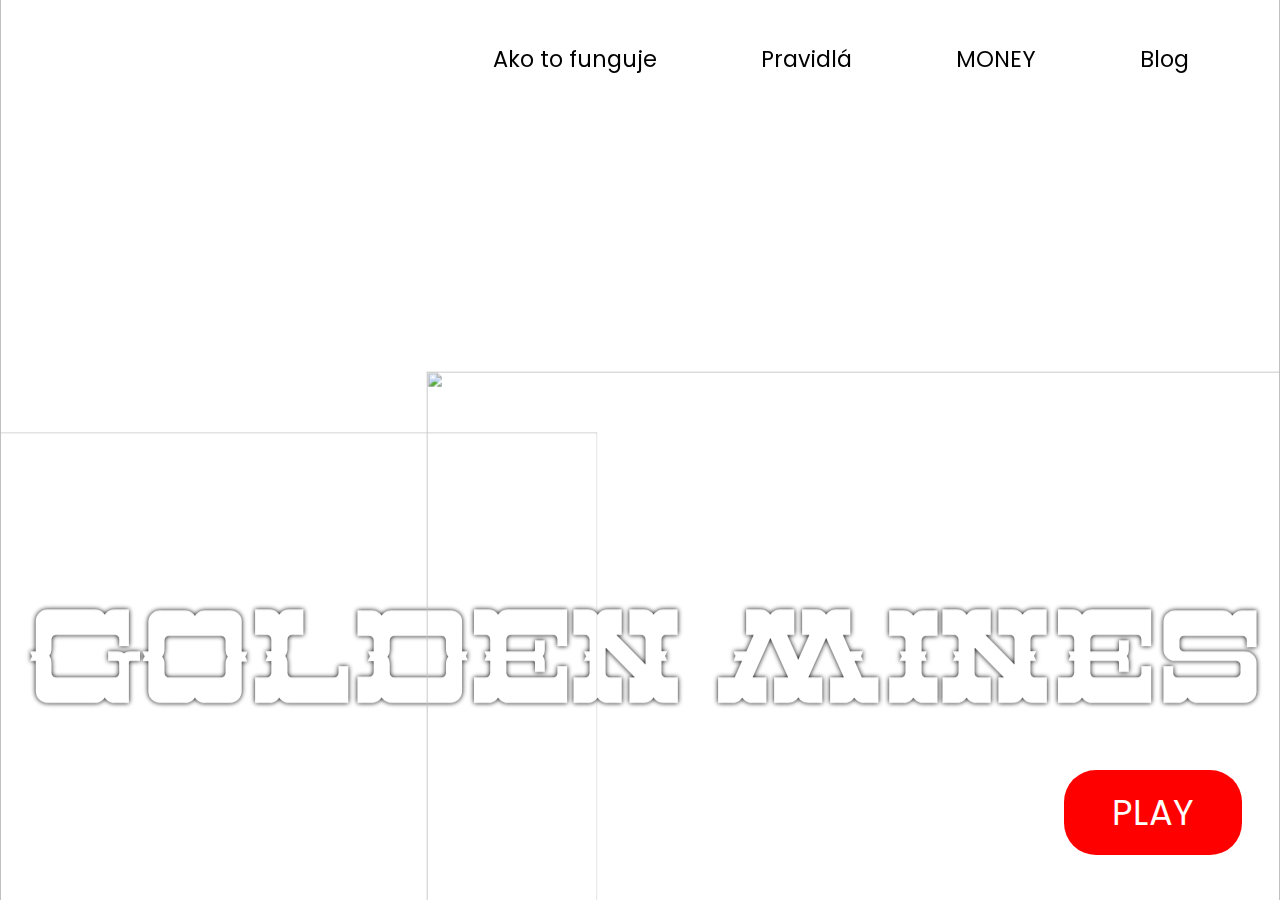
==== commit 246c263e: "Add files via upload" ====
--- a/index.html
+++ b/index.html
@@ -8,12 +8,11 @@
     <link rel="preconnect" href="https://fonts.googleapis.com">
     <link rel="preconnect" href="https://fonts.gstatic.com" crossorigin>
     <link href="https://fonts.googleapis.com/css2?family=Poppins:ital,wght@0,300;0,400;0,700;0,800;1,300&display=swap" rel="stylesheet">
-    <link href="https://unpkg.com/aos@2.3.1/dist/aos.css" rel="stylesheet">
     
 </head>
 <body>
-    <a href="" class="a-cta">
-        <div class="cta">Hraj TU</div>
+    <a href="https://clckt.me/69DHv" class="a-cta">
+        <div class="cta">PLAY</div>
     </a>
 
     <a href="#menu">
@@ -51,8 +50,10 @@
             <h1 class="title">GOLDEN MINES</h1>
         </header>
         <section>
-            <section class="first-section " id="atf">
-                <h1 data-aos="fade-right">WHAT?!! Ako to funguje? </h1>
+            <section class="first-section " id="atf" >
+                <div id="highlight-effect4">
+                    <h1><apsan class="highlight-light">WHAT?!! Ako to funguje?</apsan></h1>
+                </div>
                 <div class="p-wrapper">
                     <p class="p-container eye-point">
                         Golden Mines je populárnou online hrou, ktorá umožňuje hráčom ťažiť virtuálne zlato a zarobiť si reálne peniaze. Hra je k dispozícii od roku 2007 a má veľkú základňu hráčov v Rusku a ďalších krajinách.
@@ -65,8 +66,8 @@
                 </div>
             </section>
             <section class="second-section ">
-                <div data-aos="fade-right">
-                    <h1  id="rules">hmm... Pravidlá?</h1>
+                <div id="highlight-effect">
+                    <h1 id="rules"><span class="highlight">hmm... Pravidlá?</span></h1>
                 </div>
                 <div class="p-wrapper">
                     <div class="p-container container-img">
@@ -86,9 +87,11 @@
                 </div>
             </section>
             
-            <section class="third-section ">
+            <section class="third-section">
                 <div class="p-wrapper-column">
-                    <h1 data-aos="fade-right" >Oficiálne pravidlá</h1>
+                    <div id="highlight-effect1">
+                        <h1><span class="highlight">Oficiálne pravidlá</span></h1>
+                    </div>
                     <p>Golden Mines je hra, ktorá má určité pravidlá a podmienky, ktoré hráč musí dodržiavať. Sú tam obyčajné veci typu že, keď budeš podvádzať, tak majú plné právo ti zablokovať účet atď atď... No ak plánuješ začať hrať, tu máš link, určite to čekni.</p>
                     <a href="https://play.gold-mines.biz/en/rules"><button>PRAVIDLÁ TU</button></a>
             
@@ -96,12 +99,14 @@
             </section>
             <section class="fourth-section">
                 <div class="p-wrapper-column">
-                    <h1 data-aos="fade-right" id="money">Ako vytiahnuť peniaze?
-                    </h1>
+                    <div id="highlight-effect5">
+                        <h1 id="money"><span class="highlight-light">Ako vytiahnuť peniaze?</span>
+                        </h1>
+                    </div>
                     <div class="p-wrapper gif-wrapper">
-                        <p>Áno, predsalen</p>
+                        
                         <div class="gif"></div>
-                        <p>je to možné :)))</p>
+                        
                     </div>
                     <p class="p-background"> Ak hráč v hre Golden Mines zarobí virtuálne zlato a chce si ho vymeniť za reálne peniaze, musí dodržať určité pravidlá. Hráč musí mať platný účet na platobnej platforme, ktorú podporuje Golden Mines (PAYEER - pre slovákov je naj). Potom môže požiadať o výmenu virtuálneho zlata za reálne peniaze.
                     </p>
@@ -111,13 +116,15 @@
             
                 </div>
             </section>
-            <section class="fifth-section" >
+            <section class="fifth-section">
                 <div class="p-wrapper-column">
-                    <h1 data-aos="fade-right" id="bb">BONUSY + Blog</h1>
+                    <div id="highlight-effect3">
+                        <h1 id="bb"><span class="highlight-light">BONUSY + Blog</span></h1>
+                    </div>
                     <div class="bonus-col">
                         <h2>Golden BURSE</h2>
                         <p>Golden BURSE alebo takzvaná zlatá burza? Je pomerne nová mechanika v hre, stará len niekoľko mesiacov. A toto je hlavný dôvod prečo som sa vrátil k aktívnemu hraniu Golden Mines.</p>
-                        <p>Teraz poďme k tomu ako to funguje, Zlatá burza ti umožňuje okamžite predať zlato za momentálny kurz (ktorý je určený aktuálnym množstvom hráčov) za takzvané <span class="cash-points"><a href="">CASH POINTS</a> </span>toré sú potrebné na to, aby si si mohol vytiahnuť peniaze.
+                        <p id="highlight-effect">Teraz poďme k tomu ako to funguje, Zlatá burza ti umožňuje okamžite predať zlato za momentálny kurz (ktorý je určený aktuálnym množstvom hráčov) za takzvané <span class="cash-points highlight"><a href="">CASH POINTS</a> </span> ktoré sú potrebné na to, aby si si mohol vytiahnuť peniaze.
                         </p>
                         <p>
                             Zlatá burza je k dispozícii všetkým hráčom, ktorí doplnili zostatok aspoň 5 000 rubľami.
@@ -130,7 +137,9 @@
             </section>
             <section class="blog">
                 <div class="p-wrapper-column">
-                    <h1 data-aos="fade-right">BLOG</h1>
+                    <div id="highlight-effect2">
+                        <h1><span class="highlight">BLOG</span></h1>
+                    </div>
                     <div class="blog-cards">
             
                         <div class="blogItem">
@@ -149,9 +158,9 @@
             
                         <div class="blogItem">
                         <img src="https://lh3.googleusercontent.com/pw/AIL4fc_d4dgTKtdZ2F7DD849lRiBowWgm0NQReX3zq_CmthRGT8pSpr0VP4Yy2P55MYomzACI0fovpTZgeNoj0thiFhoXh3fOmnhC1rWR_RO8Mbg4Zjk5nH1=w2400" alt="">
-                        <h5>Meme</h5>
-                        <h2></h2>
-                        <p>
+                        <h5>Dôležité!</h5>
+                        <h2>Čo to je refferal link?...</h2>
+                        <p>"Je správne spomenúť, že ak klikneš 'PLAY' button, tak sa registruješ na hru cez môj refferal link. Čo to teda je? Je to link ktorý stránka vygeneroval cez môj účet. A funguje to v podstate.."
                         </p>
                         <div class="footer">
                             <img src="https://lh3.googleusercontent.com/pw/AIL4fc8m6s7nbV8cYysvJoqXZyfI14P0KTt6GFCYiniR49mPILTgJ8TBw0m60yxFVj-MsEPS3XosPsIyA-toq7vcbDoKbXkcuf8i518mbXHv9Qd_KGiSCq7a=w2400" alt="">
@@ -181,15 +190,6 @@
     </div>
 
 
-    <script src="https://unpkg.com/aos@next/dist/aos.js">
-    </script>
-    <script>
-      AOS.init({
-        duration: 300,
-        once: true,
-        delay: 0,
-      });
-    </script>
 
     <script>
         var toggleClass = document.getElementById("menu");
@@ -236,6 +236,148 @@
 
     </script>
 
+    <script>
+        const wrapper = document.getElementById("highlight-effect");
+            const className = "in-view";
+
+            const observer2 = new IntersectionObserver(
+                (entries) => {
+                    entries.forEach((entry) => {
+                        if (entry.isIntersecting) {
+                            wrapper.classList.add(className);
+                            return;
+                        }
+
+                        wrapper.classList.remove(className);
+                    });
+                },
+                {
+                    threshold: 1
+                }
+            );
+
+        observer2.observe(wrapper);
+
+    </script>
+    <script>
+        const wrapper1 = document.getElementById("highlight-effect1");
+        const className1 = "in-view";
+
+            const observer3 = new IntersectionObserver(
+                (entries) => {
+                    entries.forEach((entry) => {
+                        if (entry.isIntersecting) {
+                            wrapper1.classList.add(className1);
+                            return;
+                        }
+
+                        wrapper1.classList.remove(className1);
+                    });
+                },
+                {
+                    threshold: 1
+                }
+            );
+
+        observer3.observe(wrapper1);
+
+    </script>
+    <script>
+        const wrapper2 = document.getElementById("highlight-effect2");
+            const className2 = "in-view";
+
+            const observer4 = new IntersectionObserver(
+                (entries) => {
+                    entries.forEach((entry) => {
+                        if (entry.isIntersecting) {
+                            wrapper2.classList.add(className2);
+                            return;
+                        }
+
+                        wrapper2.classList.remove(className2);
+                    });
+                },
+                {
+                    threshold: 1
+                }
+            );
+
+        observer4.observe(wrapper2);
+
+    </script>
+    <script>
+        const wrapper3 = document.getElementById("highlight-effect3");
+            const className3 = "in-view";
+
+            const observer5 = new IntersectionObserver(
+                (entries) => {
+                    entries.forEach((entry) => {
+                        if (entry.isIntersecting) {
+                            wrapper3.classList.add(className3);
+                            return;
+                        }
+
+                        wrapper3.classList.remove(className3);
+                    });
+                },
+                {
+                    threshold: 1
+                }
+            );
+
+        observer5.observe(wrapper3);
+
+    </script>
+    <script>
+        const wrapper4 = document.getElementById("highlight-effect4");
+            const className4 = "in-view";
+
+            const observer6 = new IntersectionObserver(
+                (entries) => {
+                    entries.forEach((entry) => {
+                        if (entry.isIntersecting) {
+                            wrapper4.classList.add(className4);
+                            return;
+                        }
+
+                        wrapper4.classList.remove(className4);
+                    });
+                },
+                {
+                    threshold: 0
+                }
+            );
+
+        observer6.observe(wrapper4);
+    </script>
+    <script>
+        const wrapper5 = document.getElementById("highlight-effect5");
+            const className5 = "in-view";
+
+            const observer7 = new IntersectionObserver(
+                (entries) => {
+                    entries.forEach((entry) => {
+                        if (entry.isIntersecting) {
+                            wrapper5.classList.add(className5);
+                            return;
+                        } else {
+                            
+                            wrapper5.classList.remove(className5);
+                        }
+
+                        
+                    });
+                },
+                {
+                    threshold: 1
+                }
+            );
+
+        observer7.observe(wrapper5);
+        
+
+    </script>
+
     
 </body>
 </html>--- a/styles.css
+++ b/styles.css
@@ -210,6 +210,57 @@
     transform-origin: bottom left;
   }
 
+  /* ------------ HIGHLIGHT ANIMATION ------------ */
+
+  .highlight {
+    position: relative;
+    z-index: 1;
+  }
+  
+  .highlight::before {
+    position: absolute;
+    content: '';
+    z-index:-1;
+    top: -2px;
+    left: -5px;
+    right: -3px;
+    bottom: -2px;
+    background-color: #7eec99;
+    transform-origin: 0;
+    transition: transform .8s ease;
+    transform: scaleX(0);
+  }
+  
+  .in-view .highlight::before {
+    transform: scaleX(1);
+  }
+
+  
+  
+  .highlight-light {
+    position: relative;
+    z-index: 1;
+  }
+  
+  .highlight-light::before {
+    position: absolute;
+    content: '';
+    z-index:-1;
+    top: -2px;
+    left: -5px;
+    right: -3px;
+    bottom: -2px;
+    background-color: #090a09;
+    transform-origin: 0;
+    transition: transform .8s ease;
+    transform: scaleX(0);
+  }
+  
+  .in-view .highlight-light::before {
+    transform: scaleX(1);
+  }
+  
+
   /* other animations */
 
    .hidden {
@@ -240,6 +291,7 @@
       scale: 1.02;
     }
   }
+
   
 
 /* ---------  HERO ----------- */
@@ -252,6 +304,7 @@
     text-shadow: 0 0 5px black;
     z-index: 1;
     transform: translateZ(-5px) scale(1.5);
+    animation: none;
 }
 
 
@@ -311,15 +364,6 @@
   animation: pulse 800ms ease-in-out;
 }
 
-.eye-point {
-  background-color: var(--light-orange);
-  color: var(--dark-green);
-  padding: 10px;
-  border-radius: 1rem;
-  box-shadow: 2px 4px 84px 0px rgba(163, 145, 133, 0.75);
-    -webkit-box-shadow: 2px 4px 84px 0px rgba(194, 189, 184, 0.75);
-    -moz-box-shadow: 2px 4px 84px 0px rgba(160, 94, 18, 0.75);
-}
 
 
 /* ---------  FIRST SECTION  ----------- */
@@ -334,16 +378,25 @@
 
     color: var(--light-orange);
     padding-bottom: 2rem;
+
+    
 }
 
  h1 {
     font-size: 3.4rem;
     margin: 2rem auto;
+    width: fit-content;
+}
+
+.first-section H1 {
+  color: var(--light-orange);
 }
 
 
 .first-section p {
-    margin-top: 3rem;
+    color: var(--white);
+
+
 }
 
 .p-wrapper {
@@ -383,7 +436,7 @@
     display: flex;
     flex-direction: column;
     padding-bottom: 2rem;
-    
+
 }
 
 .second-section h1 {
@@ -398,11 +451,14 @@
     font-size: 1.8rem;
     background: rgb(188,108,37);
     background: linear-gradient(90deg, rgba(188,108,37,1) 0%, rgba(221,161,94,1) 76%, rgba(221,161,94,1) 76%);
+    background-color: white;
     color: var(--dark-green);
     display: flex;
     flex-direction: column;
     padding-bottom: 2rem;
-}
+
+}
+
 
 ol > li {
     margin: 2rem auto;
@@ -426,6 +482,10 @@
     cursor: pointer;
 }
 
+.third-section p {
+  margin: auto 1rem;
+}
+
 /* ---------  fourth SECTION  ----------- */
 
 .fourth-section {
@@ -455,7 +515,7 @@
     background-color: rgba(1, 1, 1, .5);
     padding: 2rem;
     border-radius: 10px;
-
+    
     box-shadow: 2px 4px 84px 0px rgba(160, 94, 18, 0.75);
     -webkit-box-shadow: 2px 4px 84px 0px rgba(160, 94, 18, 0.75);
     -moz-box-shadow: 2px 4px 84px 0px rgba(160, 94, 18, 0.75);
@@ -495,7 +555,7 @@
 .cash-points {
     color: red;
 }
-a {
+.cash-points  a {
     text-decoration: none;
     color: red;
 }
@@ -516,18 +576,22 @@
 
 .blog-cards {
     display: flex;
-    gap: 2rem;
+    gap: 20px;
     flex-wrap: wrap ;
     font-size: 1rem;
 }
 
+.blog-cards img {
+  border-radius: 20px 20px 0 0 ;
+}
+
 .bold {
 font-weight: 900;
 
 }
 
   .blogItem {
-    width: 400px;
+    width: 300px;
     color: white;
     margin: 3rem auto;
     background: rgba(94, 59, 59, 0.5);
@@ -614,6 +678,13 @@
   
     .blogItem p {
       padding: 0;
+    }
+
+    .p-wrapper-column {
+      padding: 1rem;
+    }
+    .p-wrapper {
+      padding: 1rem;
     }
   }
   @media only screen and (max-width: 480px) {
@@ -705,7 +776,7 @@
     }
     .nav > #nav-check:checked ~ .nav-list {
       height: 400px;
-      background-color: rgb(56, 36, 36);
+      background-color: rgb(14, 6, 6);
       position: absolute;
       z-index: 1;
       top: 0;
@@ -745,7 +816,19 @@
       border-bottom: none;
       text-transform: uppercase;
     }
-  
+    .highlight::before {
+      right: -20px;
+    }
+    .highlight-light::before {
+      right: -20px;
+    }
+  
+  }
+
+  @media (prefers-reduced-motion) {
+    html {
+      animation: none;
+    }
   }
   
 
